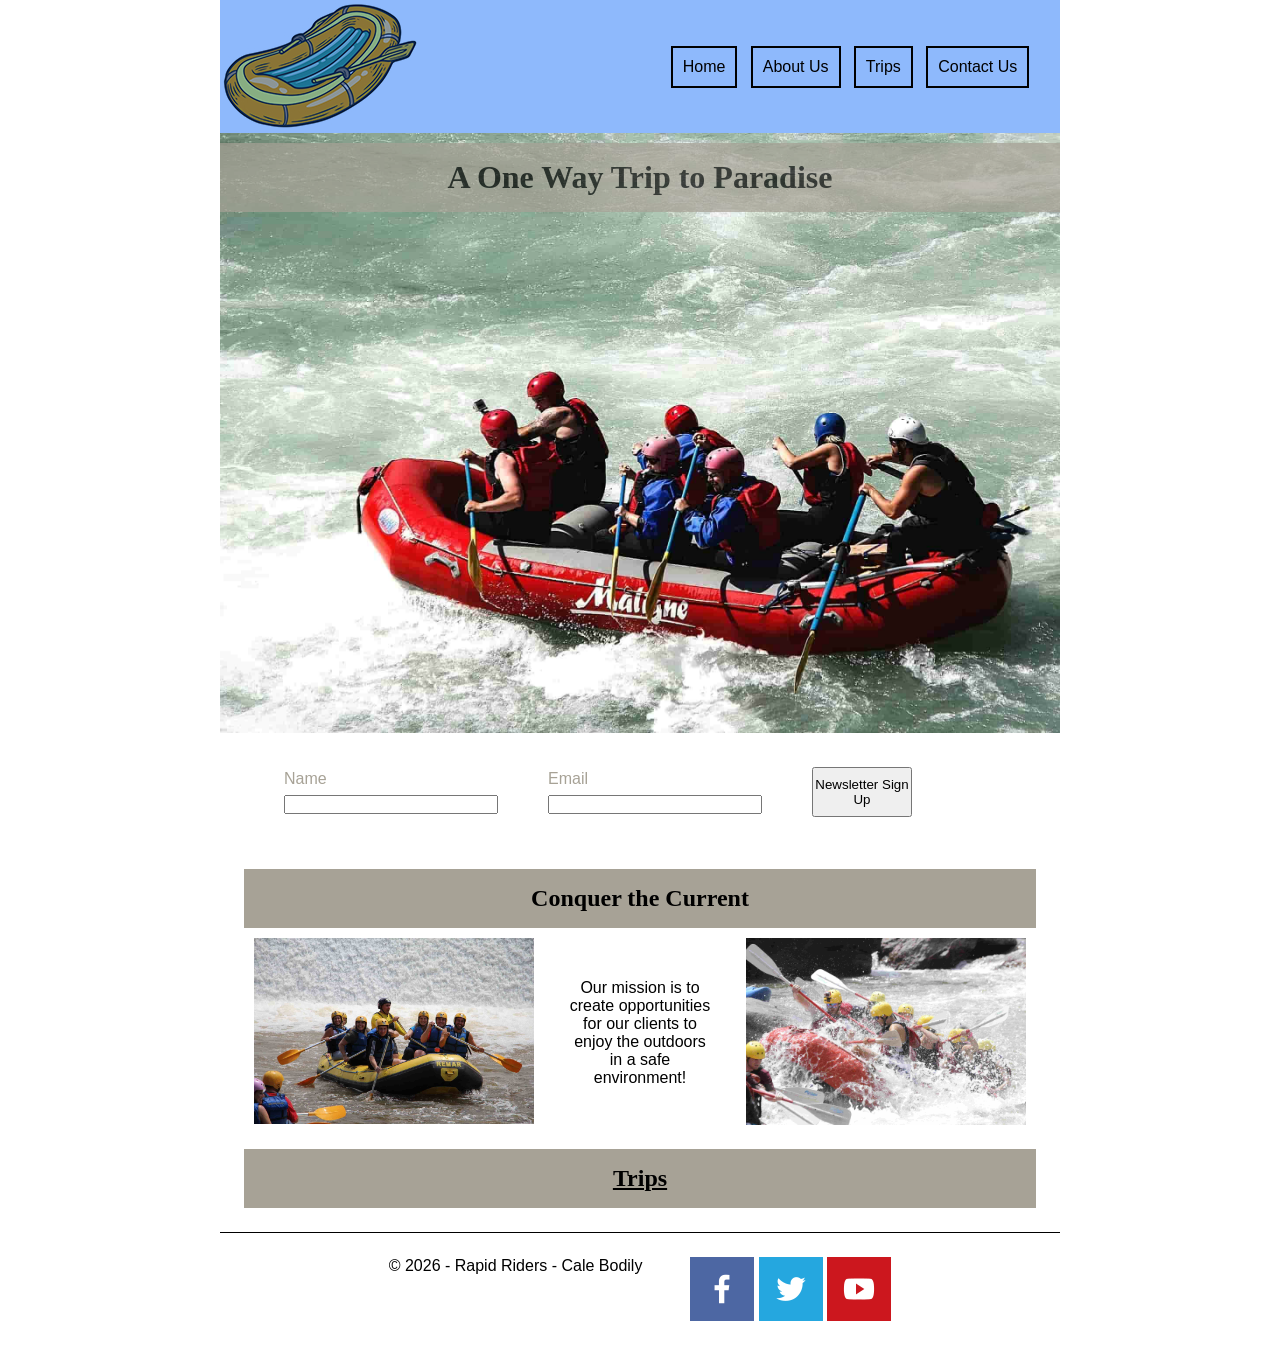
==== wwr/index.html @ 0a479b62 "index for rafting company" ====
<!DOCTYPE html>
<html lang="en">

<head>
    <meta charset="UTF-8">
    <meta name="viewport" content="width=device-width, initial-scale=1.0">
    <title>Document</title>
    <meta name="description"
      content="Rapid Riders Company Home Page, Basic information including call to action to visit the trips page">
    <meta name="author" content="Cale Bodily">
    <link rel="stylesheet" href="styles/rafting.css">
</head>

<body>
    <header>
        <img class="logo" src="images/z-boat.jpg" alt="White Water Rafting Logo">
        <nav>
            <ul>
                <li><a href="index.html">Home</a></li>
                <li><a href="about.html">About Us</a></li>
                <li><a href="trips.html">Trips</a></li>
                <li><a href="contact.html">Contact Us</a></li>
            </ul>
        </nav>
    </header>
    <main>
        <div class="hero">
            <img src="images/raftinghome.jpg" alt="People Rafting">
            <h1>A One Way Trip to Paradise</h1>
        </div>
        <section>
            <form class="newsletter">
                <div class="quiz-item centervert">
                    <label for="name">Name</label>
                    <input type="text" id="name" name="name" required>
                </div>
                <div class="quiz-item centervert">
                    <label for="email">Email</label>
                    <input type="text" id="email" name="email" required>
                </div>
                <div class="quiz-item">
                    <button type="submit">Newsletter Sign Up</button>
                </div>
            </form>
        </section>
        <section class="employee">
            <h2 class="serve">Conquer the Current</h2>
            <figure>
                <img class="conquer2" src="images/raftinghome2.jpg" alt="Dan Foxer">
            </figure>
            <p class="conquer">Our mission is to create opportunities for our clients to enjoy the
                outdoors in a
                safe environment!</p>
            <figure>
                <img class="conquer2" src="images/raftinghome3.jpg" alt="Ethan Baker">
            </figure>
            <h2 class="serve"><a class="conquer3" href="trips.html">Trips</a></h2>
        </section>
    </main>
    <footer>
        <p>&copy; 2026 - Rapid Riders - Cale Bodily</p>
        <nav class="socialmedia">
            <a href="https://www.facebook.com/">
                <img src="images/facebook.png" alt="Facebook Home Page">
            </a>
            <a href="https://x.com/">
                <img src="images/twitter.png" alt="Twitter Home page">
            </a>
            <a href="https://www.youtube.com/">
                <img src="images/youtube.png" alt="Youtube Home page">
            </a>
        </nav>
    </footer>
</body>

</html>
---- wwr/styles/rafting.css ----
/* --accent3-color: #5C697D; */
    /* --secondary-color: white; */

    :root {
        --primary-color: black;
        --accent1-color: #A7A296;
        --accent2-color: #8EB9FC;
        --heading-font: "Times New Roman", "Georgia", serif;
        --body-font: Arial, Helvetica, sans-serif;
    }

    * {
        margin: 0;
        padding: 0;
        box-sizing: border-box;
    }

    body {
        font-family: var(--body-font);
        color: var(--accent1-color);
    }

    header,
    main,
    footer {
        width: 840px;
        margin: 0 auto;
    }

    header {
        background-color: var(--accent2-color);
        display: grid;
        grid-template-columns: 1fr 1fr;
        align-items: center;
    }

    .logo {
        mix-blend-mode: multiply;
    }

    nav ul {
        display: flex;
        justify-content: space-around;
        list-style-type: none;
    }

    nav ul li {
        padding: 10px;
        border: solid black 2px;
    }

    a {
        text-decoration: none;
        color: var(--primary-color);
    }

    .hero {
        position: relative;
    }

    .hero img {
        display: block;
        width: 100%;
        height: auto;
    }

    .hero p {
        color: var(--primary-color);
    }

    .hero h1 {
        opacity: 0.7;
        position: absolute;
        top: 10px;
    }

    h1,
    h2 {
        font-family: var(--heading-font);
        color: var(--primary-color);
        width: 100%;
        padding: 16px;
        text-align: center;
        background-color: var(--accent1-color);
    }

    p {
        color: black;
    }

    nav,
    p,
    section,
    article {
        margin: 16px;
        padding: 8px;
    }

    .hero article {
        position: absolute;
        top: 375px;
        width: 95;
        background-color: var(--accent2-color);
    }

    .hero article h2 {
        font-family: var(--heading-font);
        background-color: var(--accent2-color);
        padding: 0;
    }

    .hero article img {
        float: right;
        width: 125px;
        border: solid black 1px;
    }

    .history {
        display: grid;
        grid-template-columns: 1fr 1fr 1fr;
        grid-template-rows: 100px 1fr;
    }

    .history h2 {
        grid-column: 1 / 4;
    }

    .history img {
        width: 250px;
        height: auto;
        padding: 10px;
        align-content: center;
    }

    .adventure {
        display: grid;
        grid-template-columns: repeat(5, 1fr);
        grid-template-rows: 100px 1fr;
    }

    .adventure h2 {
        grid-column: 1 / 6;
    }

    figure img {
        width: 150px;
        height: auto;
        padding: 10px;
    }

    figcaption {
        color: black;
    }

    footer {
        display: flex;
        justify-content: center;
        border-top: solid black 1px;
    }

    .socialmedia a {
        text-decoration: none;
    }

    .contact {
        padding: 0;
        text-align: center;
    }

    .form {
        display: grid;
        grid-template-columns: 1fr 1fr;
        grid-template-rows: repeat(6, 1fr);
        height: 450px;
        color: black;

    }

    iframe {
        width: 450px;
        height: 450px;
        grid-row: 1 / 7;
    }

    .quiz-item {
        margin-left: 30px;
        padding: 10px;
    }

    .radio {
        display: grid;
        grid-template-columns: 1fr 1fr;
        grid-template-rows: 1fr 1fr 1fr;
        padding: 10px 0 10px 0;
        font-size: .9rem;
    }

    .radio-pos {
        grid-row: 1 / 4;
        justify-items: center;
        margin-left: 10px;
    }

    .radio-pos2 {
        padding-bottom: 10px;
    }

    textarea {
        display: flex;
        gap: 10px;
        width: 250px;
        height: 3rem;
    }

    button {
        width: 100px;
        height: 50px;
        justify-items: center;
    }

    .employee {
        display: grid;
        grid-template-columns: 1fr 1fr 1fr;
        justify-items: center;
    }

    .serve {
        grid-column: 1 / 4;
        margin-top: 10px;
    }

    .indent {
        margin-left: 35px;
    }

    .newsletter {
        display: grid;
        grid-template-columns: 1fr 1fr 1fr;
    }

    .centervert {
        display: grid;
        align-items: center;
    }

    .conquer {
        text-align: center;
        display: grid;
        align-items: center;
    }

    .conquer2 {
        width: 300px;
    }

    .conquer3 {
        text-decoration: underline;
    }
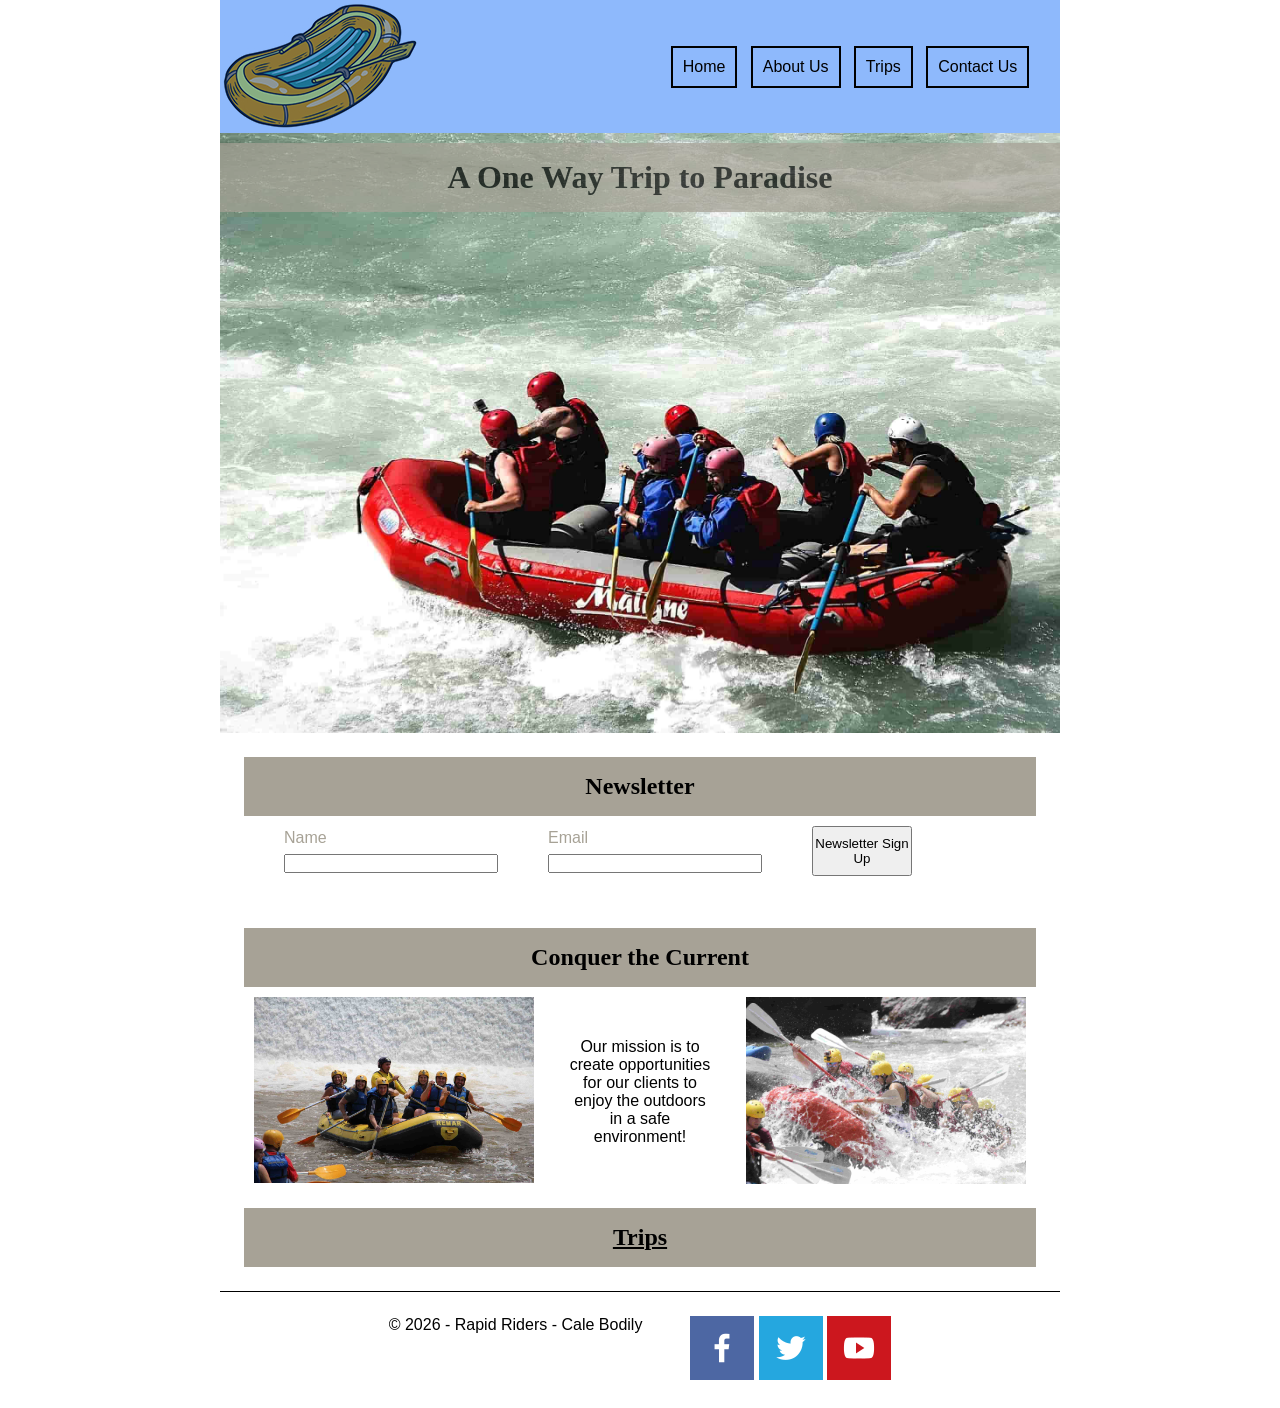
==== commit 93484534: "fixes version 3" ====
--- a/wwr/index.html
+++ b/wwr/index.html
@@ -4,7 +4,7 @@
 <head>
     <meta charset="UTF-8">
     <meta name="viewport" content="width=device-width, initial-scale=1.0">
-    <title>Document</title>
+    <title>Rapid Riders Company Home Page</title>
     <meta name="description"
       content="Rapid Riders Company Home Page, Basic information including call to action to visit the trips page">
     <meta name="author" content="Cale Bodily">
@@ -29,6 +29,7 @@
             <h1>A One Way Trip to Paradise</h1>
         </div>
         <section>
+            <h2>Newsletter</h2>
             <form class="newsletter">
                 <div class="quiz-item centervert">
                     <label for="name">Name</label>
--- a/wwr/styles/rafting.css
+++ b/wwr/styles/rafting.css
@@ -1,8 +1,8 @@
     /* --accent3-color: #5C697D; */
-    /* --secondary-color: white; */
 
     :root {
         --primary-color: black;
+        --secondary-color: white;
         --accent1-color: #A7A296;
         --accent2-color: #8EB9FC;
         --heading-font: "Times New Roman", "Georgia", serif;
@@ -255,4 +255,24 @@
 
     .conquer3 {
         text-decoration: underline;
+    }
+
+    .river {
+        width: 250px;
+        text-align: center;
+        margin: 5px;
+    }
+
+    .h2undo {
+        width: auto;
+        padding: 5px;
+        text-align: center;
+        background-color: var(--secondary-color);
+    }
+
+    th,
+    td {
+        border: solid 1px black;
+        padding: 5px;
+        text-align: center;
     }
